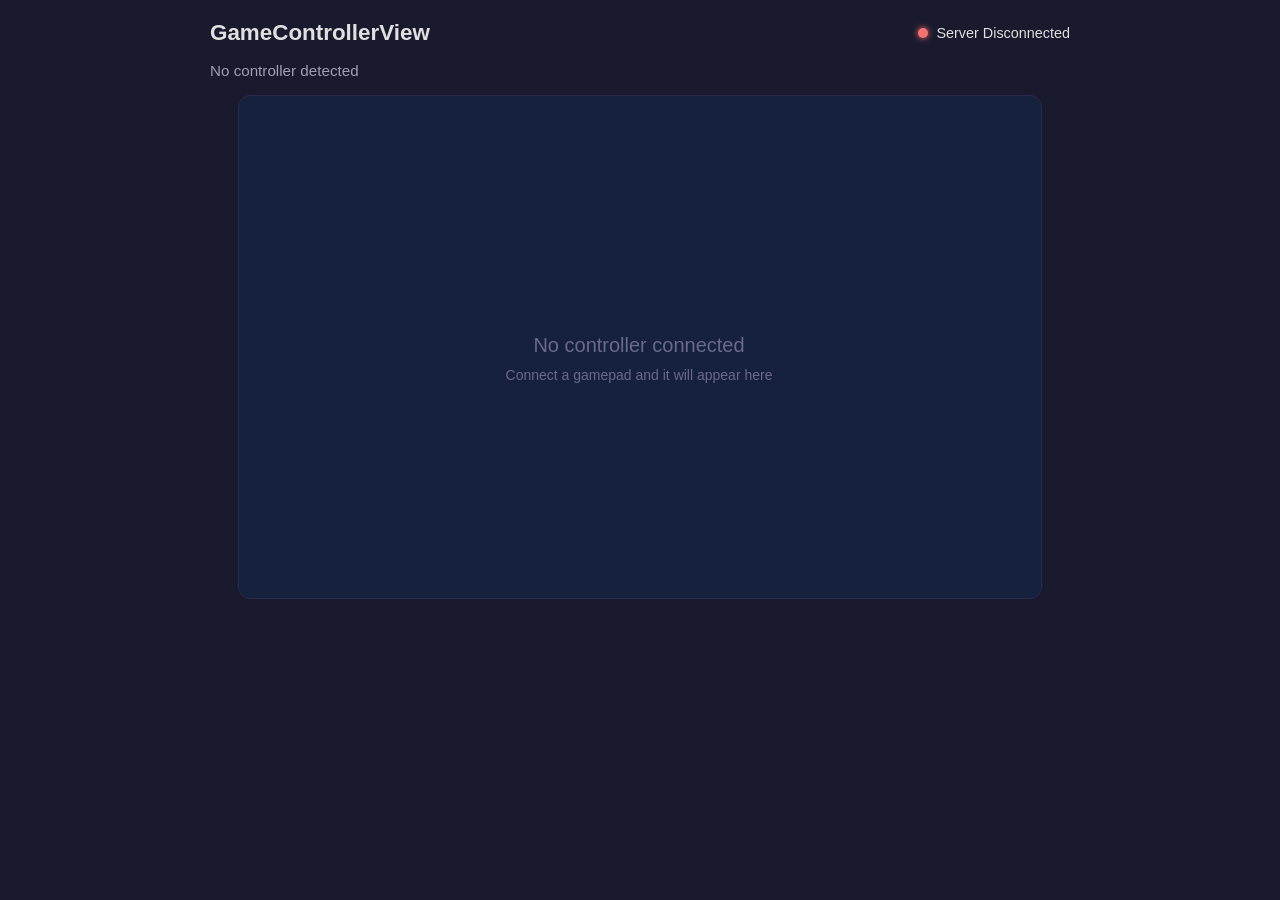
==== backend/frontend/index.html @ 54f0f267 "initial commit" ====
<!DOCTYPE html>
<html lang="en">
<head>
    <meta charset="UTF-8">
    <meta name="viewport" content="width=device-width, initial-scale=1.0">
    <title>GameControllerView</title>
    <link rel="stylesheet" href="styles.css">
</head>
<body>
    <div id="app">
        <div id="header">
            <h1>GameControllerView</h1>
            <div id="status">
                <span id="ws-status" class="status-dot disconnected"></span>
                <span id="ws-text">Disconnected</span>
            </div>
        </div>
        <div id="controller-info">
            <span id="controller-name">No controller detected</span>
        </div>
        <div id="canvas-container">
            <canvas id="gamepad-canvas" width="800" height="500"></canvas>
        </div>
    </div>
    <script src="app.js"></script>
</body>
</html>
---- backend/frontend/styles.css ----
* {
    margin: 0;
    padding: 0;
    box-sizing: border-box;
}

body {
    background-color: #1a1a2e;
    color: #e0e0e0;
    font-family: 'Segoe UI', Tahoma, Geneva, Verdana, sans-serif;
    min-height: 100vh;
    display: flex;
    justify-content: center;
    align-items: flex-start;
}

#app {
    width: 100%;
    max-width: 900px;
    padding: 20px;
}

#header {
    display: flex;
    justify-content: space-between;
    align-items: center;
    margin-bottom: 16px;
}

#header h1 {
    font-size: 1.4em;
    font-weight: 600;
    color: #e0e0e0;
}

#status {
    display: flex;
    align-items: center;
    gap: 8px;
    font-size: 0.9em;
}

.status-dot {
    width: 10px;
    height: 10px;
    border-radius: 50%;
    display: inline-block;
}

.status-dot.connected {
    background-color: #4ade80;
    box-shadow: 0 0 6px #4ade80;
}

.status-dot.disconnected {
    background-color: #f87171;
    box-shadow: 0 0 6px #f87171;
}

#controller-info {
    margin-bottom: 16px;
    font-size: 0.95em;
    color: #a0a0b0;
}

#canvas-container {
    display: flex;
    justify-content: center;
}

#gamepad-canvas {
    background-color: #16213e;
    border-radius: 12px;
    border: 1px solid #2a2a4a;
    max-width: 100%;
    height: auto;
}
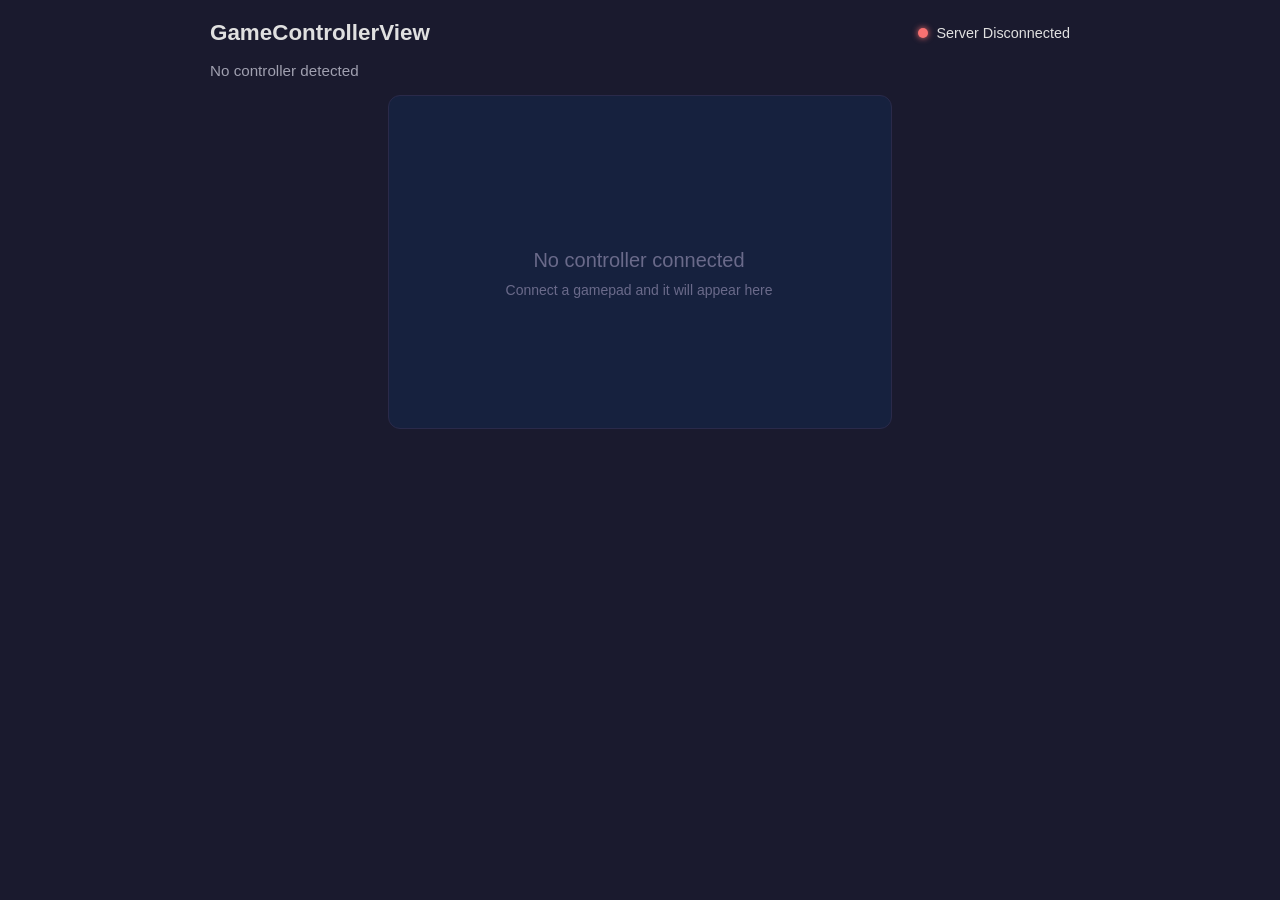
==== commit 404278d8: "work in progress" ====
--- a/backend/frontend/index.html
+++ b/backend/frontend/index.html
@@ -19,7 +19,7 @@
             <span id="controller-name">No controller detected</span>
         </div>
         <div id="canvas-container">
-            <canvas id="gamepad-canvas" width="800" height="500"></canvas>
+            <canvas id="gamepad-canvas" width="500" height="330"></canvas>
         </div>
     </div>
     <script src="app.js"></script>
